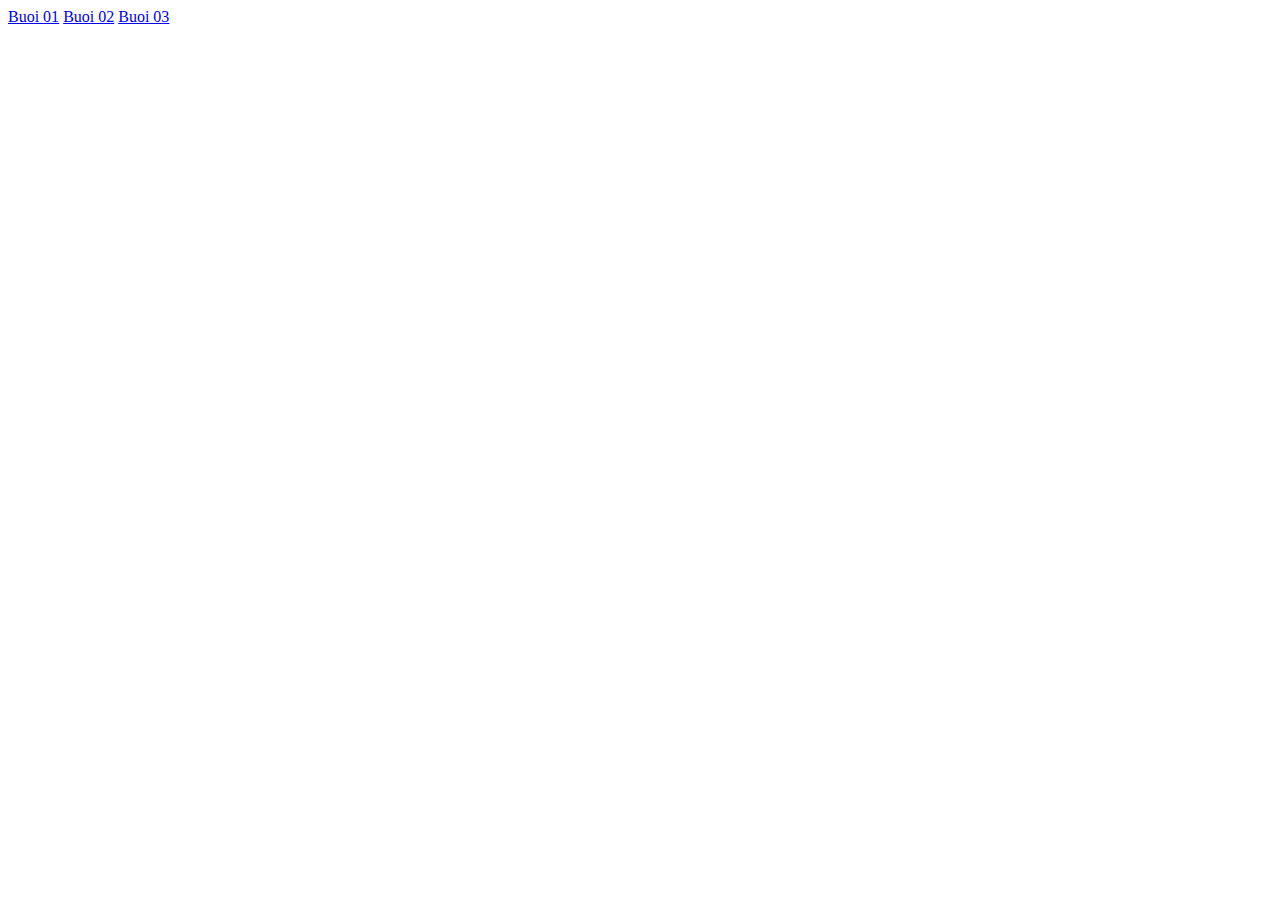
==== index.html @ e46d0053 "them file" ====
<!DOCTYPE html>
<html lang="en">
<head>
    <meta charset="UTF-8">
    <meta http-equiv="X-UA-Compatible" content="IE=edge">
    <meta name="viewport" content="width=device-width, initial-scale=1.0">
    <title>Document</title>
</head>
<body>
    <a href="/b1/index.html">Buoi 01</a>
    <a href="/b2/index.html">Buoi 02</a>
    <a href="/b3/index.html">Buoi 03</a>
</body>
</html>
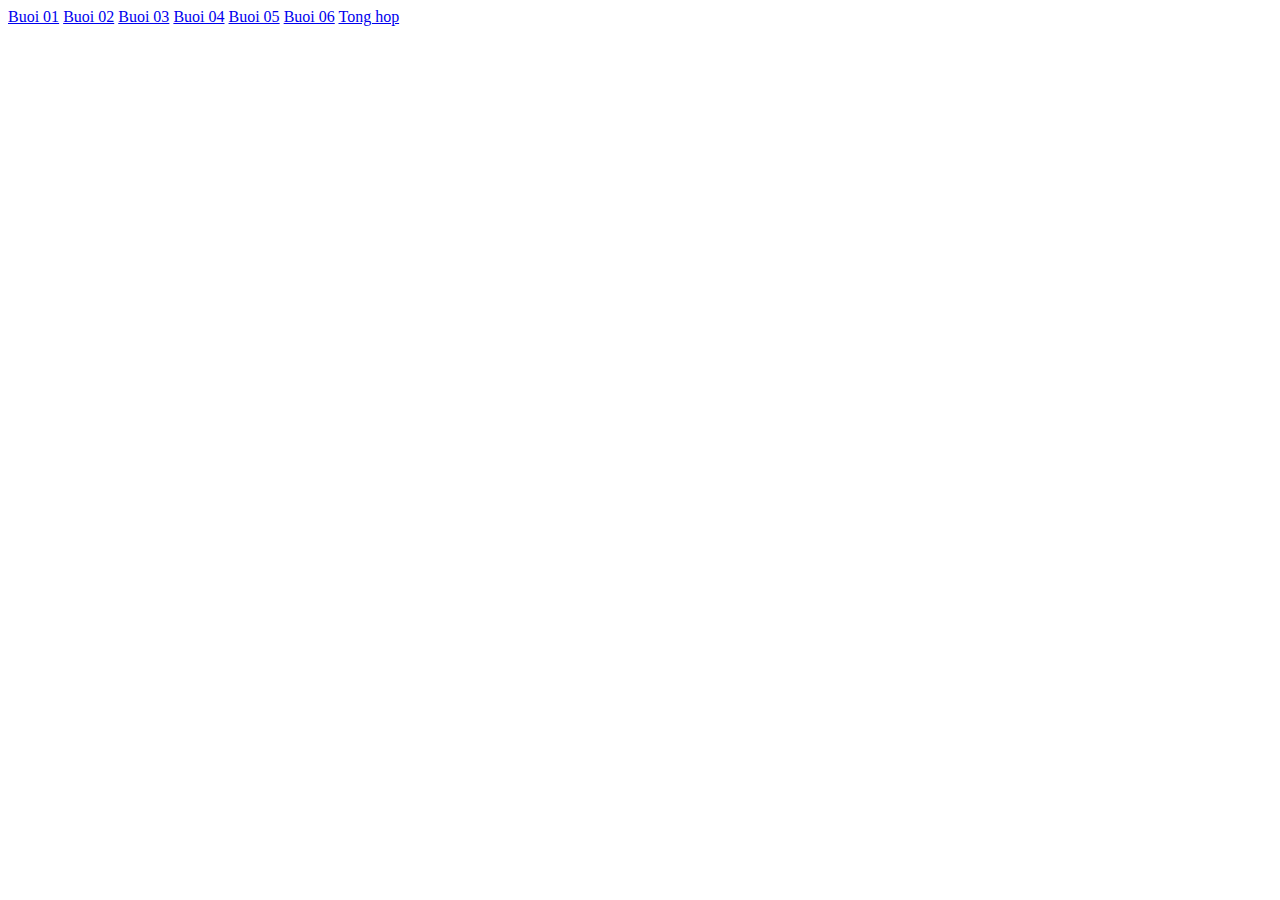
==== commit 2438a22c: "themfile" ====
--- a/index.html
+++ b/index.html
@@ -4,11 +4,15 @@
     <meta charset="UTF-8">
     <meta http-equiv="X-UA-Compatible" content="IE=edge">
     <meta name="viewport" content="width=device-width, initial-scale=1.0">
-    <title>Document</title>
+    <title>Phuc</title>
 </head>
 <body>
-    <a href="/b1/index.html">Buoi 01</a>
-    <a href="/b2/index.html">Buoi 02</a>
-    <a href="/b3/index.html">Buoi 03</a>
+    <a href="./b1/index.html">Buoi 01</a>
+    <a href="b2/index.html">Buoi 02</a>
+    <a href="b3/index.html">Buoi 03</a>
+    <a href="b4/index.html">Buoi 04</a>
+    <a href="b5/index.html">Buoi 05</a>
+    <a href="b6/index.html">Buoi 06</a>
+    <a href="webtinh/index.html">Tong hop</a>
 </body>
 </html>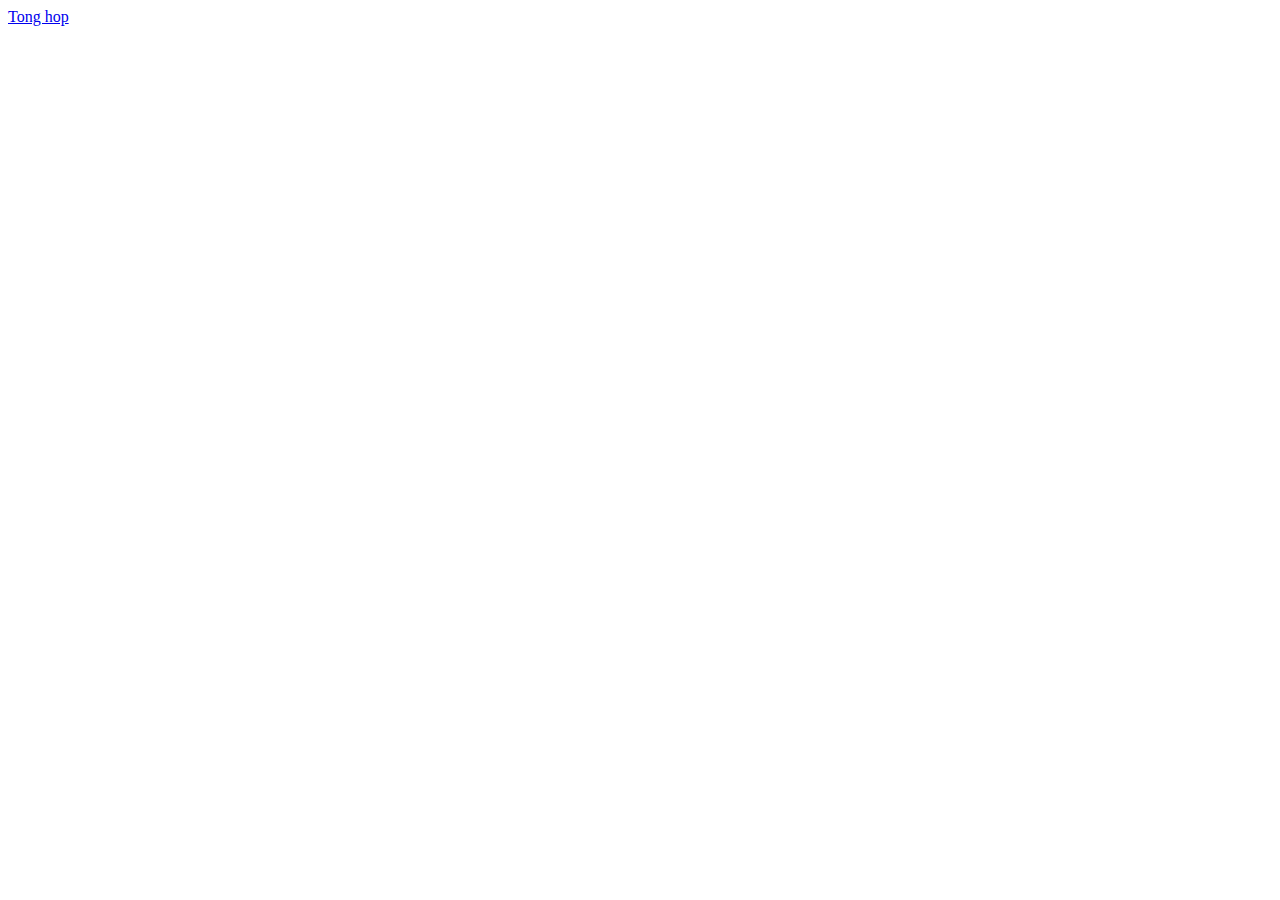
==== commit 61cdcbba: "update" ====
--- a/index.html
+++ b/index.html
@@ -7,12 +7,12 @@
     <title>Phuc</title>
 </head>
 <body>
-    <a href="./b1/index.html">Buoi 01</a>
+    <!-- <a href="./b1/index.html">Buoi 01</a>
     <a href="b2/index.html">Buoi 02</a>
     <a href="b3/index.html">Buoi 03</a>
     <a href="b4/index.html">Buoi 04</a>
     <a href="b5/index.html">Buoi 05</a>
-    <a href="b6/index.html">Buoi 06</a>
+    <a href="b6/index.html">Buoi 06</a> -->
     <a href="webtinh/index.html">Tong hop</a>
 </body>
 </html>